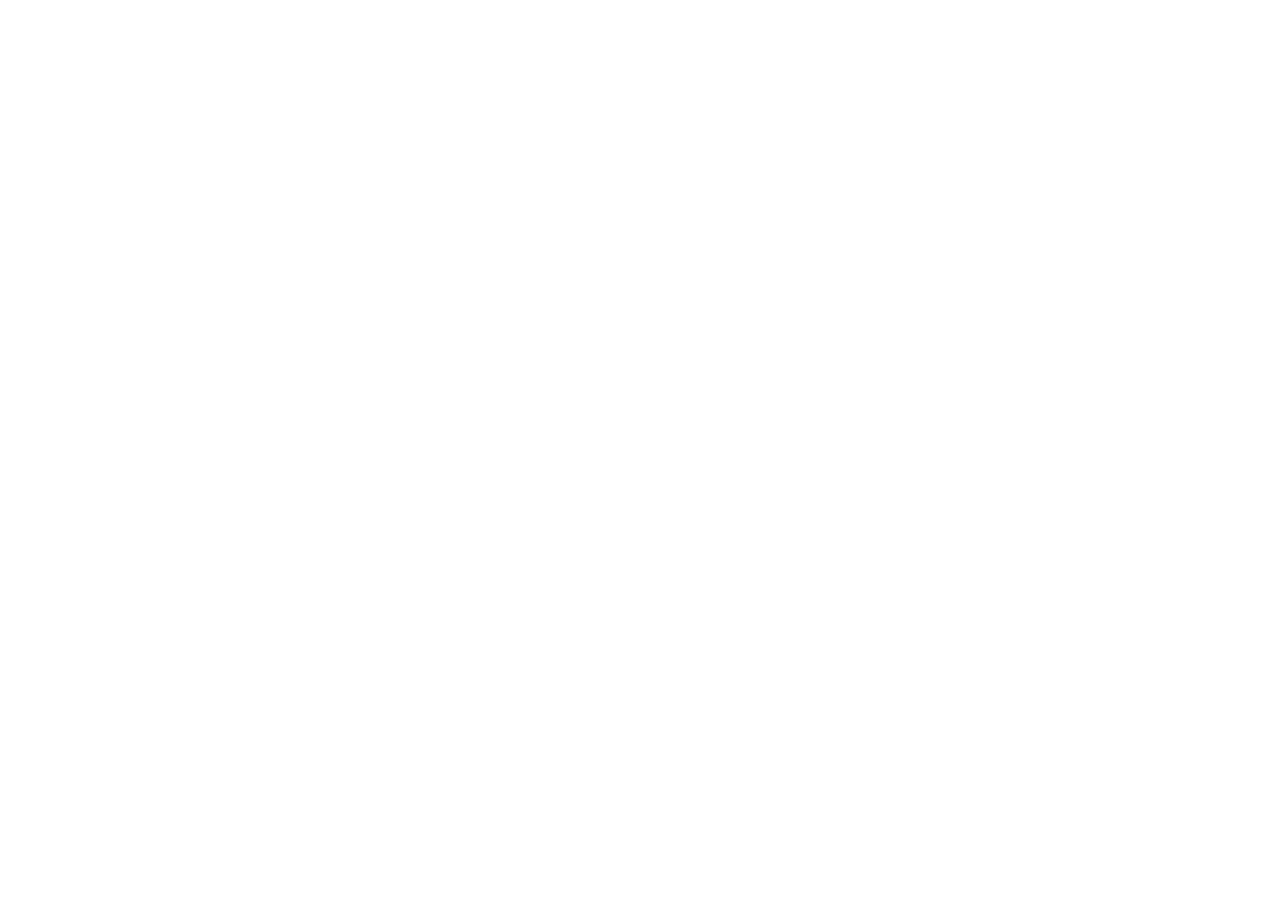
==== Grid/index.html @ ba35eefa "Grid" ====
<!DOCTYPE html>
<html lang="en">
<head>
    <meta charset="UTF-8">
    <meta name="viewport" content="width=device-width, initial-scale=1.0">
    <title>Document</title>
</head>
<body>
    
</body>
</html>
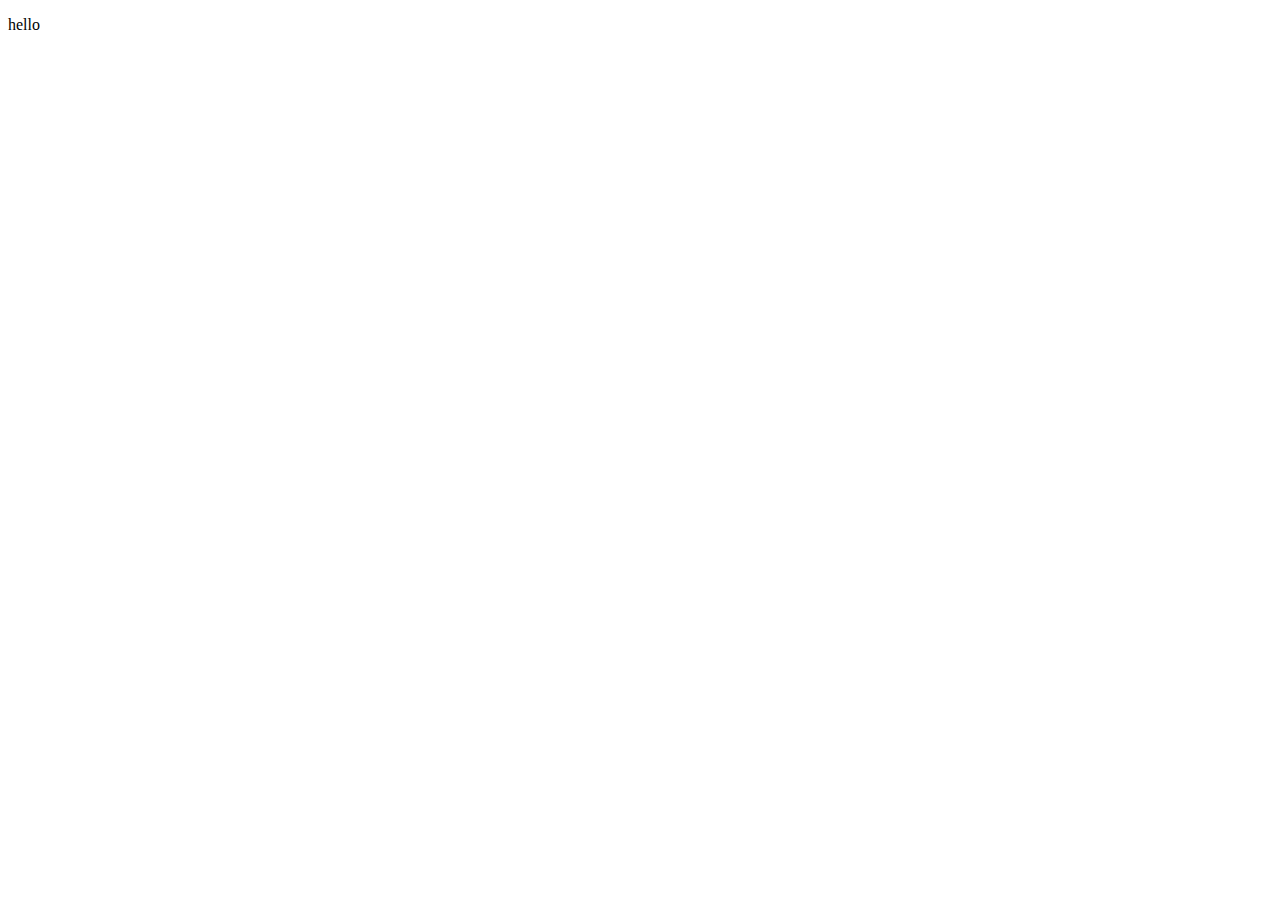
==== commit ccae5afe: "n" ====
--- a/Grid/index.html
+++ b/Grid/index.html
@@ -6,6 +6,6 @@
     <title>Document</title>
 </head>
 <body>
-    
+   <P>hello</P> 
 </body>
 </html>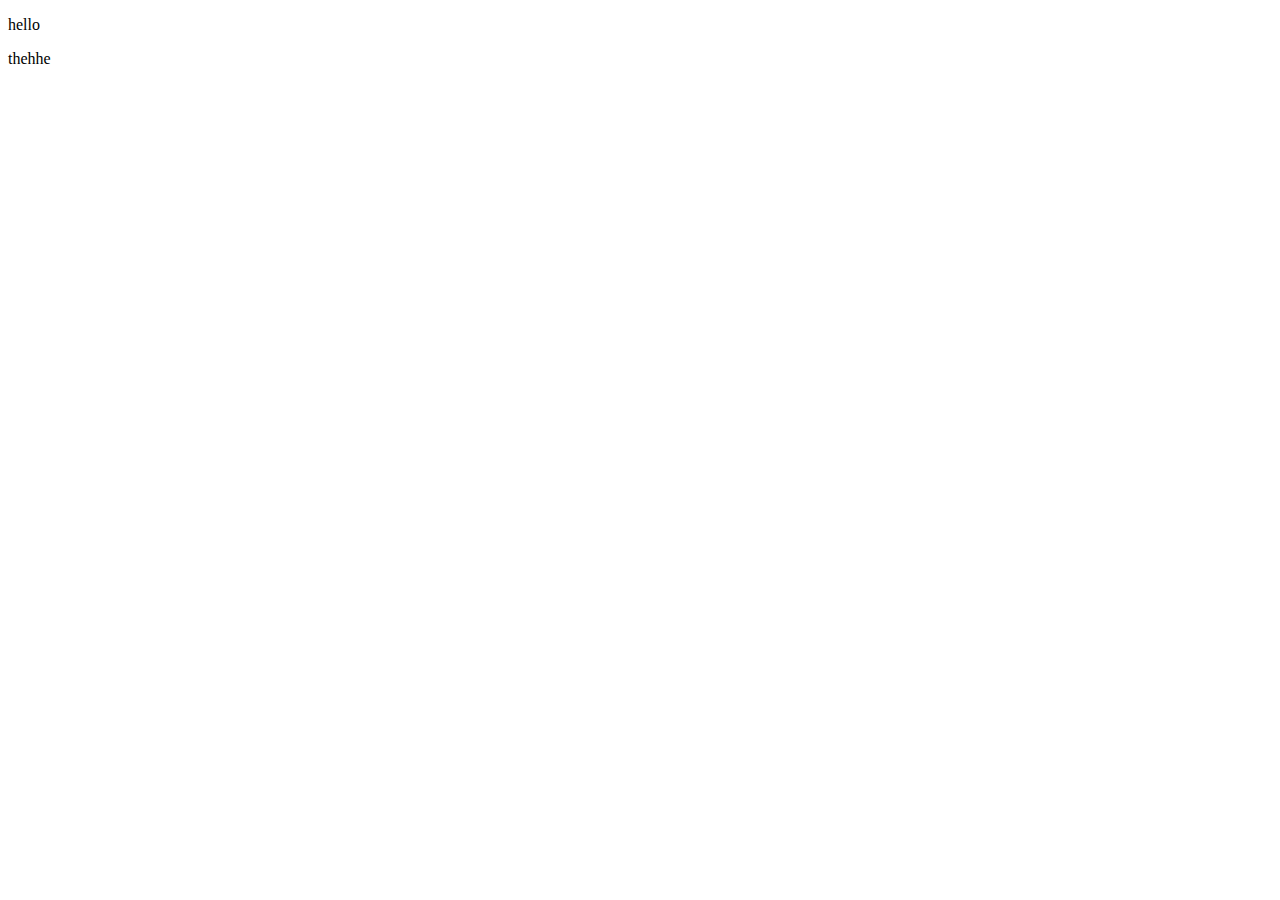
==== commit d2ce7863: "paragrpah" ====
--- a/Grid/index.html
+++ b/Grid/index.html
@@ -7,5 +7,6 @@
 </head>
 <body>
    <P>hello</P> 
+   <p>thehhe</p>
 </body>
 </html>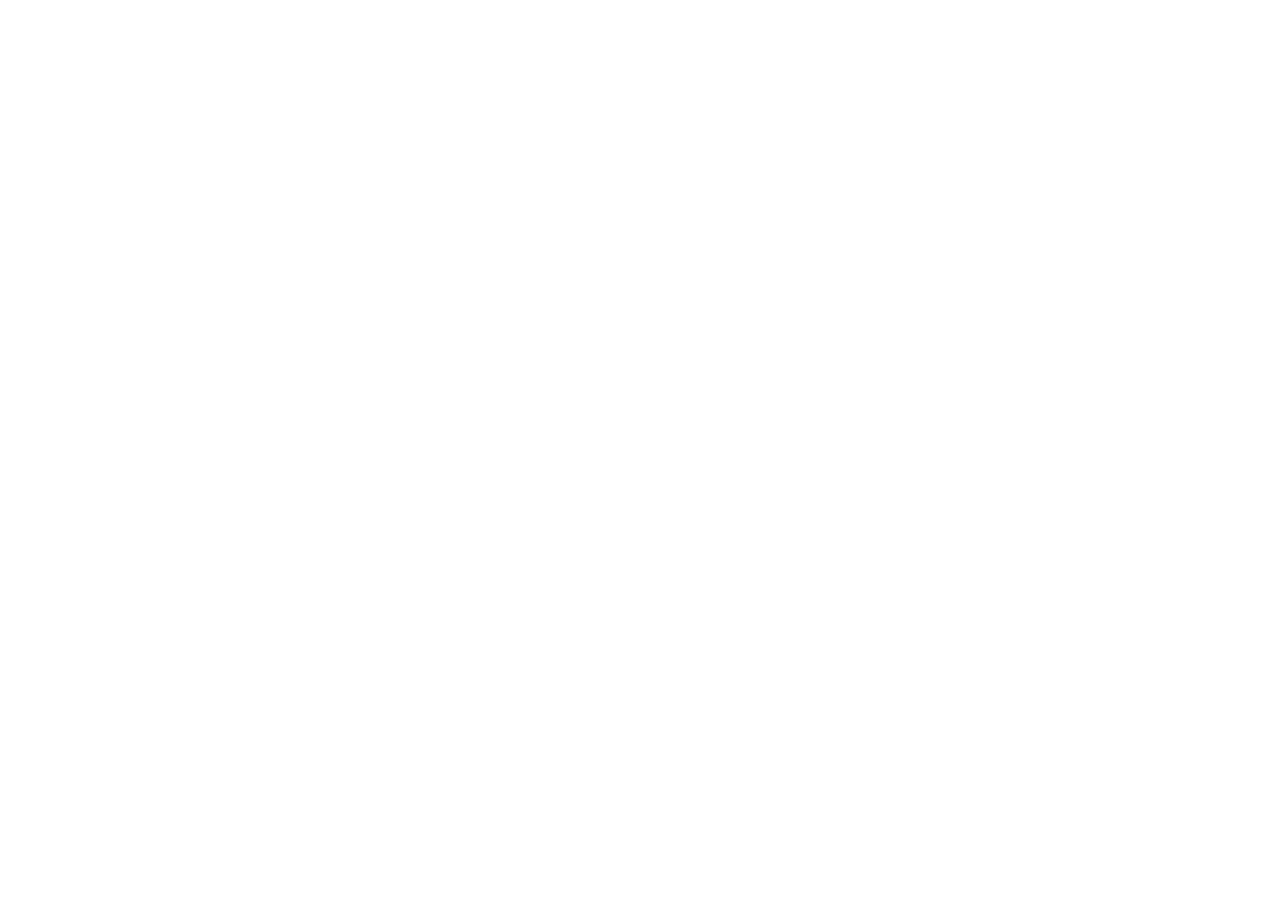
==== commit fb1fc6a4: "d" ====
--- a/Grid/index.html
+++ b/Grid/index.html
@@ -6,7 +6,5 @@
     <title>Document</title>
 </head>
 <body>
-   <P>hello</P> 
-   <p>thehhe</p>
 </body>
 </html>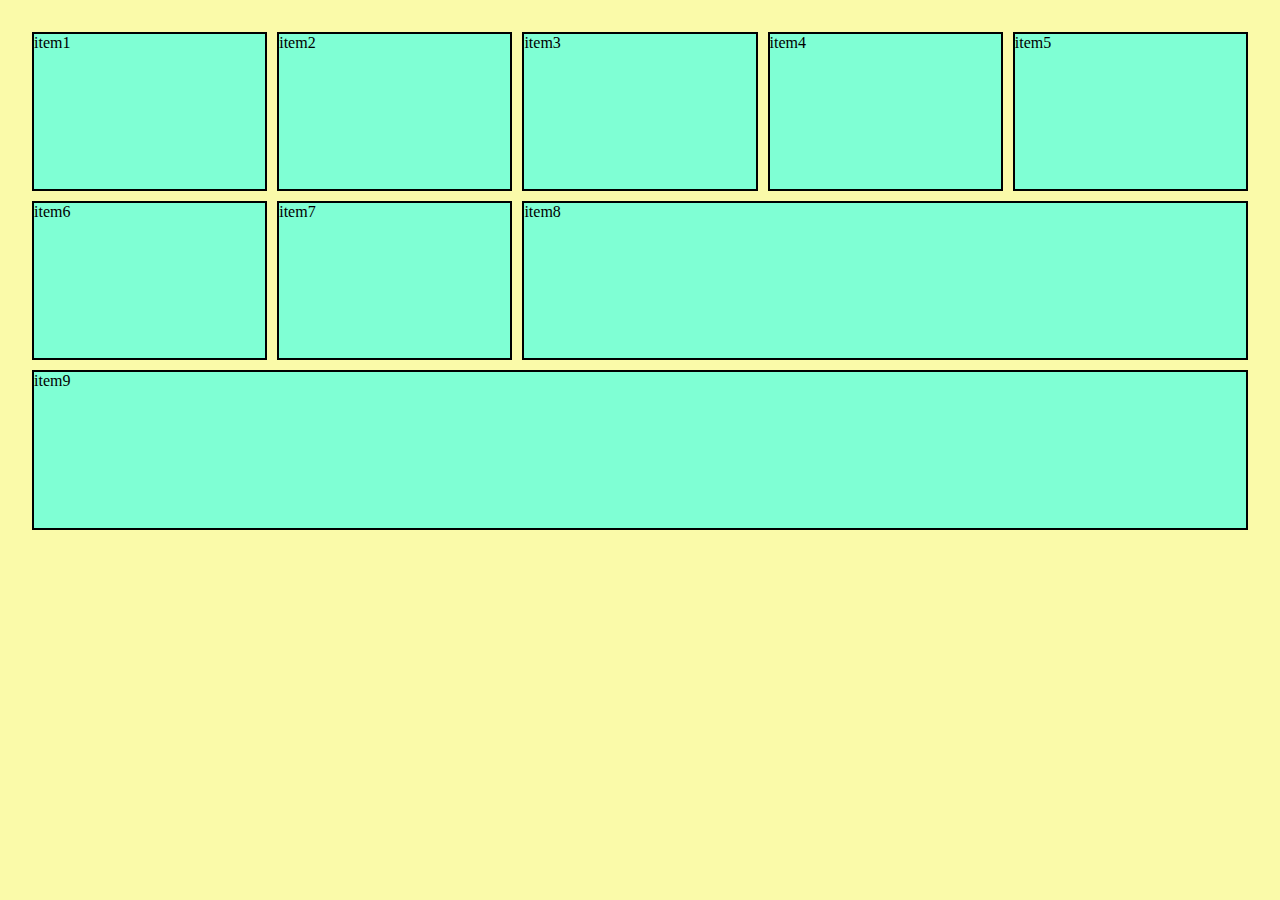
==== commit 3b9b341c: "grid" ====
--- a/Grid/index.html
+++ b/Grid/index.html
@@ -4,7 +4,19 @@
     <meta charset="UTF-8">
     <meta name="viewport" content="width=device-width, initial-scale=1.0">
     <title>Document</title>
+    <link rel="stylesheet" href="gridstyle.css">
 </head>
 <body>
+    <div class="container">
+        <div class="item t1">item1</div>
+        <div class="item t2">item2</div>
+        <div class="item t3">item3</div>
+        <div class="item t4">item4</div>
+        <div class="item t5">item5</div>
+        <div class="item t6">item6</div>
+        <div class="item t7">item7</div>
+        <div class="item t8">item8</div>
+        <div class="item t9">item9</div>
+    </div>
 </body>
 </html>--- a/Grid/gridstyle.css
+++ b/Grid/gridstyle.css
@@ -0,0 +1,43 @@
+*{
+    margin:0;
+    padding:0;
+    box-sizing: border-box;
+}
+
+
+.container{
+    height:100vh;
+    width:100vw;
+    padding:2rem;
+    background-color: rgb(250, 250, 169);
+
+    display:grid;
+    gap:10px;
+    /* row-gap: 20px; */
+    /* column-gap: 90px; */
+    grid-template-rows: repeat(5,1fr);
+    grid-template-columns: repeat(5,1fr);
+   
+
+}
+
+.item{
+       /* height: 200px;
+       width: 200px; */
+       background-color: aquamarine;
+       border:2px solid black;
+       
+}
+.t8{
+    grid-column-start: 3;
+    grid-column-end:6;
+
+}
+
+.t9{
+    grid-column-start: 1;
+    grid-column-end: 6;
+}
+
+/* justify-self:center end start */
+/* align-self */